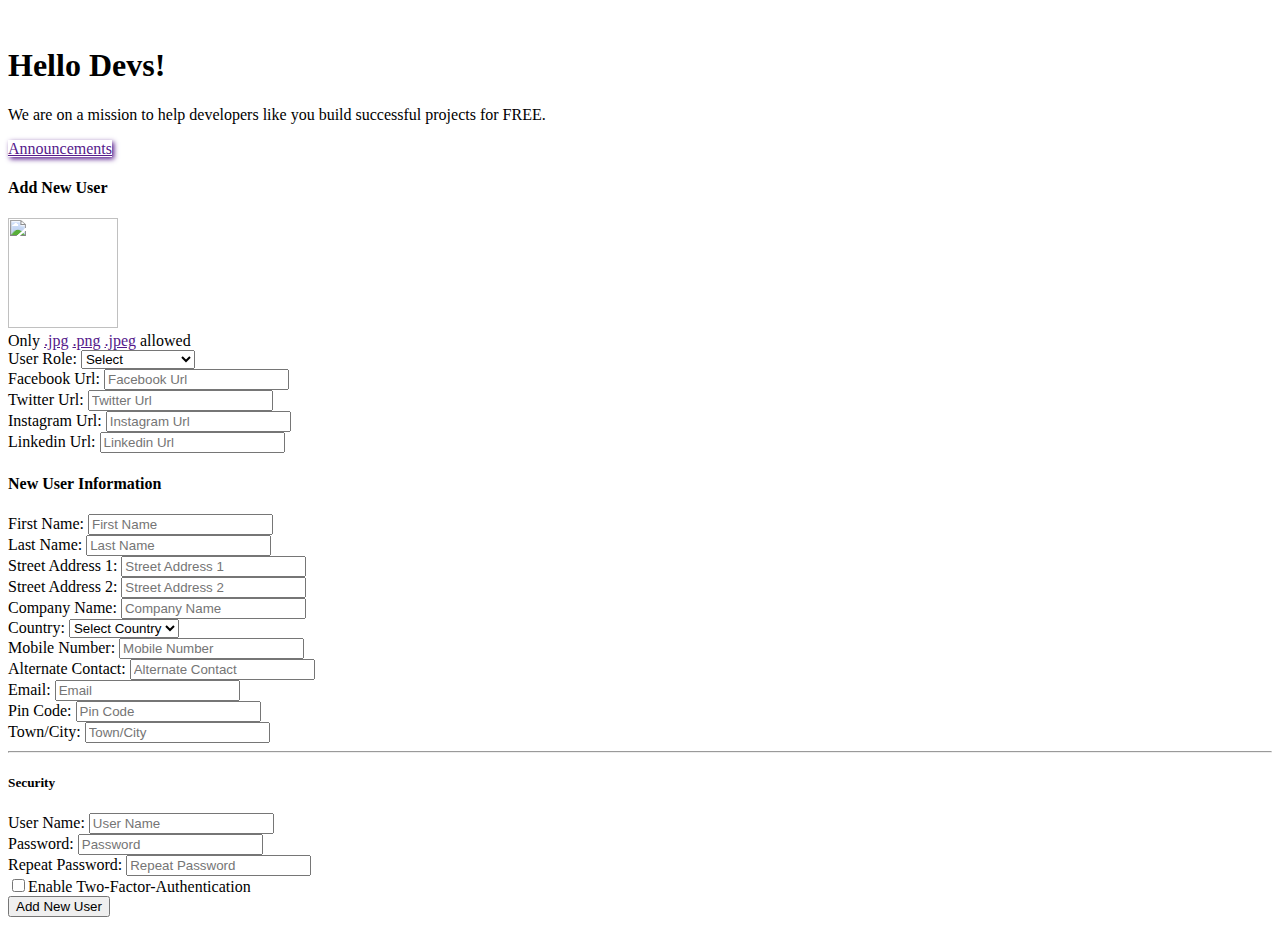
==== user-form.html @ 94d25d26 "upper image" ====
<!DOCTYPE html>
<html lang="en">

<head>
    <meta charset="UTF-8">
    <meta name="viewport" content="width=device-width, initial-scale=1.0">
    <title>Document</title>
    <link rel="stylesheet" href="user-form.css">
    <link href="https://cdn.jsdelivr.net/npm/bootstrap@5.3.2/dist/css/bootstrap.min.css" rel="stylesheet"
        integrity="sha384-T3c6CoIi6uLrA9TneNEoa7RxnatzjcDSCmG1MXxSR1GAsXEV/Dwwykc2MPK8M2HN" crossorigin="anonymous">
</head>

<body>
   <div class="header flex-wrap d-flex justify-content-between p-5 h-50"> <img class="banner-img">
                    
      <div class="h-25">
          <h1 class="text-light">Hello Devs!</h1>
          <p class="text-light fw-10">We are on a mission to help developers like you build successful projects
              for FREE.</p>
      </div>
      <div class="h-25">
          <a id="announcements" href="" class="text-light p-2 px-4 rounded-2 "><i
                  class="fa-solid fa-microphone-lines"></i> Announcements</a>
      </div>
  </div>
    <div class="container mt-4">
        <div class="row">
            <div class="col-md-4">
                <div class="card">
                    <div class="header-title">
                        <h4 class="card-body">Add New User</h4>
                    </div>
                    <div class="card-body">
                        <form>
                           <div>
                              <img style="height: 110px; width: 110px;" src="https://templates.iqonic.design/hope-ui/html/dist/assets/images/avatars/01.png" alt="">
                              <div class="d-inline-block align-items-center">
                                 <span>Only</span>
                                 <a href="">.jpg</a>
                                 <a href="">.png</a>
                                 <a href="">.jpeg</a>
                                 <span>allowed</span>
                              </div>
                           </div>
                           
                            <div class="mb-12">
                                <label for="userRole" class="form-label">User Role:</label>
                                <select name="type" id="userRole" class="selectpicker form-control" data-style="py-0">
                                    <option>Select</option>
                                    <option>Web Designer</option>
                                    <option>Web Developer</option>
                                    <option>Tester</option>
                                    <option>Php Developer</option>
                                    <option>Ios Developer</option>
                                </select>
                            </div>

                            <div class="mb-3">
                                <label for="furl" class="form-label">Facebook Url:</label>
                                <input type="text" class="form-control" id="furl" placeholder="Facebook Url">
                            </div>

                            <div class="mb-3">
                                <label for="turl" class="form-label">Twitter Url:</label>
                                <input type="text" class="form-control" id="turl" placeholder="Twitter Url">
                            </div>

                            <div class="mb-3">
                                <label for="instaurl" class="form-label">Instagram Url:</label>
                                <input type="text" class="form-control" id="instaurl" placeholder="Instagram Url">
                            </div>

                            <div class="mb-0">
                                <label for="lurl" class="form-label">Linkedin Url:</label>
                                <input type="text" class="form-control" id="lurl" placeholder="Linkedin Url">
                            </div>
                        </form>
                    </div>
                </div>
            </div>
            <div class="col-md-6">
                <div class="card">
                  <div class="new user-select-all">
                    <div class="header-title">
                        <h4 class="card-body">New User Information</h4>
                    </div>
                    <div class="card-body">
                     <div class="new-user-info">
                        <form>
                           <div class="row">
                              <div class="form-group col-md-6">
                                 <label class="form-label" for="fname">First Name:</label>
                                 <input type="text" class="form-control" id="fname" placeholder="First Name">
                              </div>
                              <div class="form-group col-md-6">
                                 <label class="form-label" for="lname">Last Name:</label>
                                 <input type="text" class="form-control" id="lname" placeholder="Last Name">
                              </div>
                              <div class="form-group col-md-6">
                                 <label class="form-label" for="add1">Street Address 1:</label>
                                 <input type="text" class="form-control" id="add1" placeholder="Street Address 1">
                              </div>
                              <div class="form-group col-md-6">
                                 <label class="form-label" for="add2">Street Address 2:</label>
                                 <input type="text" class="form-control" id="add2" placeholder="Street Address 2">
                              </div>
                              <div class="form-group col-md-12">
                                 <label class="form-label" for="cname">Company Name:</label>
                                 <input type="text" class="form-control" id="cname" placeholder="Company Name">
                              </div>
                              <div class="form-group col-sm-12">
                                 <label class="form-label">Country:</label>
                                 <select name="type" class="selectpicker form-control" data-style="py-0">
                                    <option>Select Country</option>
                                    <option>Caneda</option>
                                    <option>Noida</option>
                                    <option>USA</option>
                                    <option>India</option>
                                    <option>Africa</option>
                                 </select>
                              </div>
                              <div class="form-group col-md-6">
                                 <label class="form-label" for="mobno">Mobile Number:</label>
                                 <input type="text" class="form-control" id="mobno" placeholder="Mobile Number">
                              </div>
                              <div class="form-group col-md-6">
                                 <label class="form-label" for="altconno">Alternate Contact:</label>
                                 <input type="text" class="form-control" id="altconno" placeholder="Alternate Contact">
                              </div>
                              <div class="form-group col-md-6">
                                 <label class="form-label" for="email">Email:</label>
                                 <input type="email" class="form-control" id="email" placeholder="Email">
                              </div>
                              <div class="form-group col-md-6">
                                 <label class="form-label" for="pno">Pin Code:</label>
                                 <input type="text" class="form-control" id="pno" placeholder="Pin Code">
                              </div>
                              <div class="form-group col-md-12">
                                 <label class="form-label" for="city">Town/City:</label>
                                 <input type="text" class="form-control" id="city" placeholder="Town/City">
                              </div>
                           </div>
                           <hr>
                           <h5 class="mb-3">Security</h5>
                           <div class="row">
                              <div class="form-group col-md-12">
                                 <label class="form-label" for="uname">User Name:</label>
                                 <input type="text" class="form-control" id="uname" placeholder="User Name">
                              </div>
                              <div class="form-group col-md-6">
                                 <label class="form-label" for="pass">Password:</label>
                                 <input type="password" class="form-control" id="pass" placeholder="Password">
                              </div>
                              <div class="form-group col-md-6">
                                 <label class="form-label" for="rpass">Repeat Password:</label>
                                 <input type="password" class="form-control" id="rpass" placeholder="Repeat Password ">
                              </div>
                           </div>
                           <div class="checkbox">
                              <label class="form-label"><input class="form-check-input me-2" type="checkbox" value="" id="flexCheckChecked">Enable Two-Factor-Authentication</label>
                           </div>
                           <button type="submit" class="btn btn-primary">Add New User</button>
                        </form>
                     </div>
                    </div>
                </div>
            </div>
         </div>
        </div>
    </div>
   

    <script src="https://cdn.jsdelivr.net/npm/bootstrap@5.3.2/dist/js/bootstrap.bundle.min.js"
        integrity="sha384-pzjw8f+ua/C68L9LOVR66iLrV/+I6IYT/ZMHUO+Anvfq3Ki+dp8dqc8pH+e92bV" crossorigin="anonymous">
    </script>
</body>

</html>
---- user-form.css ----
.header{
    background-image:url('https://templates.iqonic.design/hope-ui/html/dist/assets/images/dashboard/top-header.png');
    object-fit: cover;
    background-repeat: no-repeat;

 }
 #announcements{
    border: 1px ;
    box-shadow: 2px 2px 5px; 
 }
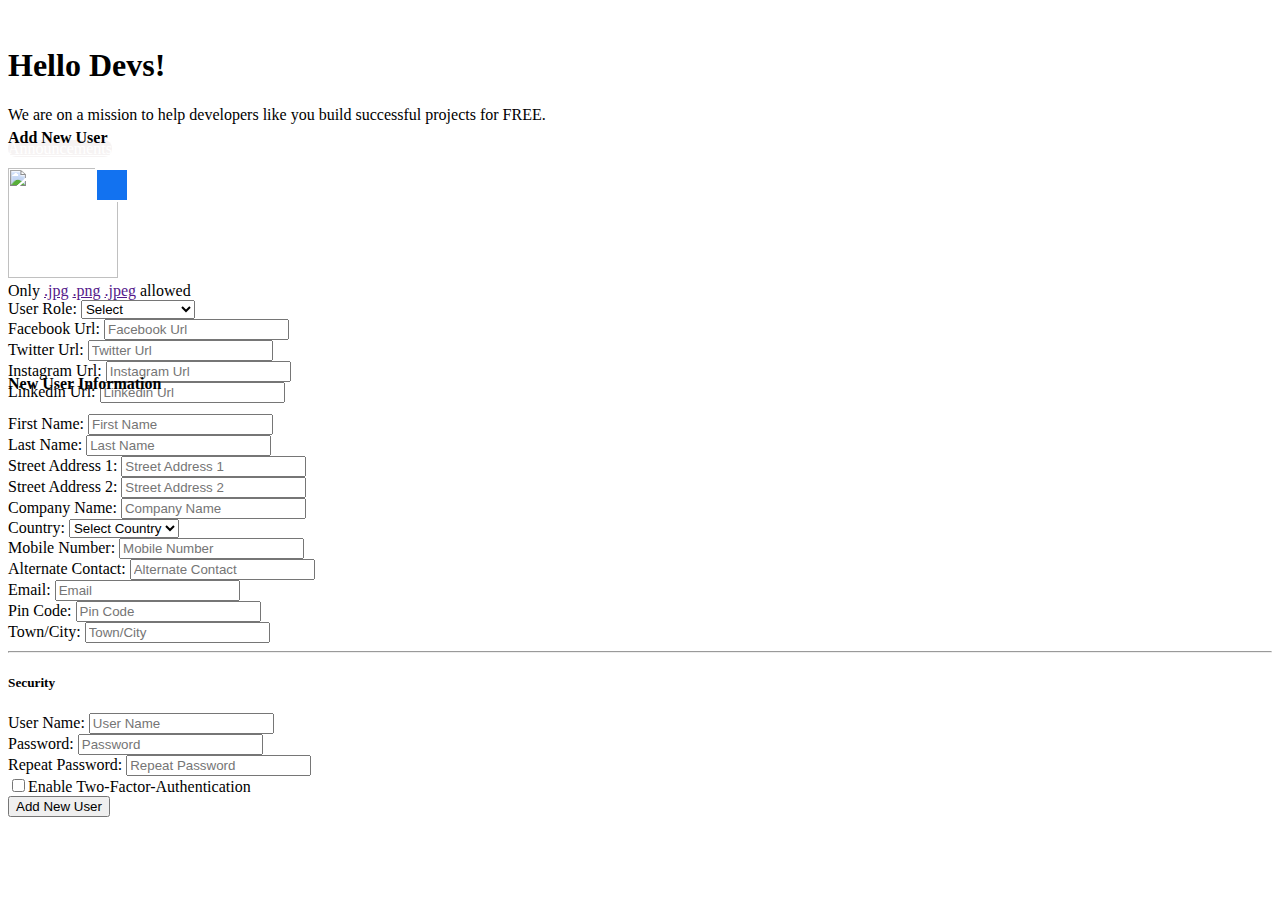
==== commit 32b1f33b: "new list form" ====
--- a/user-form.html
+++ b/user-form.html
@@ -4,11 +4,13 @@
 <head>
     <meta charset="UTF-8">
     <meta name="viewport" content="width=device-width, initial-scale=1.0">
-    <title>Document</title>
+    <title>form List</title>
     <link rel="stylesheet" href="user-form.css">
     <link href="https://cdn.jsdelivr.net/npm/bootstrap@5.3.2/dist/css/bootstrap.min.css" rel="stylesheet"
         integrity="sha384-T3c6CoIi6uLrA9TneNEoa7RxnatzjcDSCmG1MXxSR1GAsXEV/Dwwykc2MPK8M2HN" crossorigin="anonymous">
-</head>
+        <link rel="stylesheet" href="https://cdnjs.cloudflare.com/ajax/libs/font-awesome/6.4.2/css/all.min.css" integrity="sha512-z3gLpd7yknf1YoNbCzqRKc4qyor8gaKU1qmn+CShxbuBusANI9QpRohGBreCFkKxLhei6S9CQXFEbbKuqLg0DA==" crossorigin="anonymous" referrerpolicy="no-referrer" />
+
+    </head>
 
 <body>
    <div class="header flex-wrap d-flex justify-content-between p-5 h-50"> <img class="banner-img">
@@ -26,15 +28,17 @@
     <div class="container mt-4">
         <div class="row">
             <div class="col-md-4">
-                <div class="card">
+                <div class="card" style="margin-top: -50px;">
                     <div class="header-title">
                         <h4 class="card-body">Add New User</h4>
                     </div>
                     <div class="card-body">
                         <form>
-                           <div>
-                              <img style="height: 110px; width: 110px;" src="https://templates.iqonic.design/hope-ui/html/dist/assets/images/avatars/01.png" alt="">
-                              <div class="d-inline-block align-items-center">
+                           <div class="d-grid mb-4">
+                              <img class="mb-2 rounded-2" style="height: 110px; width: 110px ;" src="https://templates.iqonic.design/hope-ui/html/dist/assets/images/avatars/01.png" alt="">
+                              <i class="btn fa-solid fa-pen-clip rounded-5 d-flex align-items-center justify-content-center" style="background-color: rgb(18, 114, 240); width: 30px;
+                              height:30px; position: absolute; left:95px; top:168px;border: 2px solid white;"></i>
+                              <div class="d-inline-block align-items-center ">
                                  <span>Only</span>
                                  <a href="">.jpg</a>
                                  <a href="">.png</a>
@@ -79,7 +83,7 @@
                 </div>
             </div>
             <div class="col-md-6">
-                <div class="card">
+                <div class="card" style="margin-top: -50px;">
                   <div class="new user-select-all">
                     <div class="header-title">
                         <h4 class="card-body">New User Information</h4>
--- a/user-form.css
+++ b/user-form.css
@@ -1,11 +1,13 @@
-
- .header{
+.header{
     background-image:url('https://templates.iqonic.design/hope-ui/html/dist/assets/images/dashboard/top-header.png');
     object-fit: cover;
     background-repeat: no-repeat;
 
  }
  #announcements{
-    border: 1px ;
-    box-shadow: 2px 2px 5px; 
+    border: 1px red;
+    background-color: rgba(208, 194, 194, 0.2);
+    color: #ffffff;
+
+    border-radius: 8px;
  }
